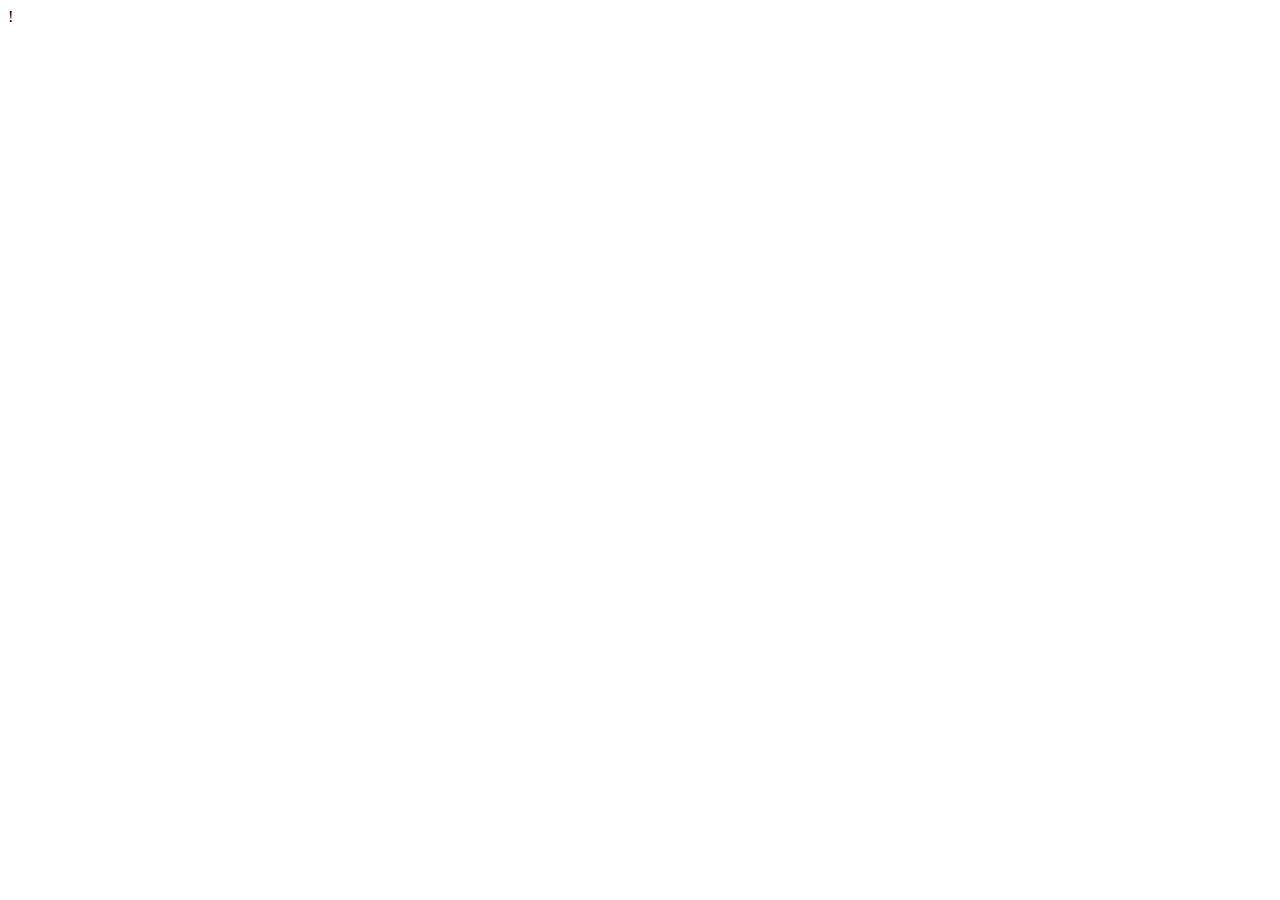
==== Earthquakes_past7days/index.html @ e11bcb89 "adding files" ====
!<!DOCTYPE html>
<html lang="en">
<head>
  <meta charset="UTF-8">
  <meta http-equiv="X-UA-Compatible" content="IE=edge">
  <meta name="viewport" content="width=device-width, initial-scale=1.0">
  <title>Leaflet-Basic-Map</title>

  <!-- Leaflet CSS -->
  <link rel="stylesheet" href="https://unpkg.com/leaflet@1.7.1/dist/leaflet.css"
   integrity="sha512-xodZBNTC5n17Xt2atTPuE1HxjVMSvLVW9ocqUKLsCC5CXdbqCmblAshOMAS6/keqq/sMZMZ19scR4PsZChSR7A=="
  crossorigin=""/>

  <!-- d3 JavaScript -->
    <script src="https://d3js.org/d3.v5.min.js"></script>

   <!-- Our CSS -->
    <link rel="stylesheet" type="text/css" href="static/css/style.css">

</head>
<body>
<!-- The div that holds our map -->
  <div id="mapid"></div>

<!-- Leaflet JavaScript -->
  <script src="https://unpkg.com/leaflet@1.7.1/dist/leaflet.js"
   integrity="sha512-XQoYMqMTK8LvdxXYG3nZ448hOEQiglfqkJs1NOQV44cWnUrBc8PkAOcXy20w0vlaXaVUearIOBhiXZ5V3ynxwA=="
   crossorigin=""></script>
<!-- API key -->
 <script type="text/javascript" src="static/js/config.js"></script>
<!-- Our JavaScript -->
 <script type="text/javascript" src="static/js/logicStep1.js"></script>     
</body>
</html>
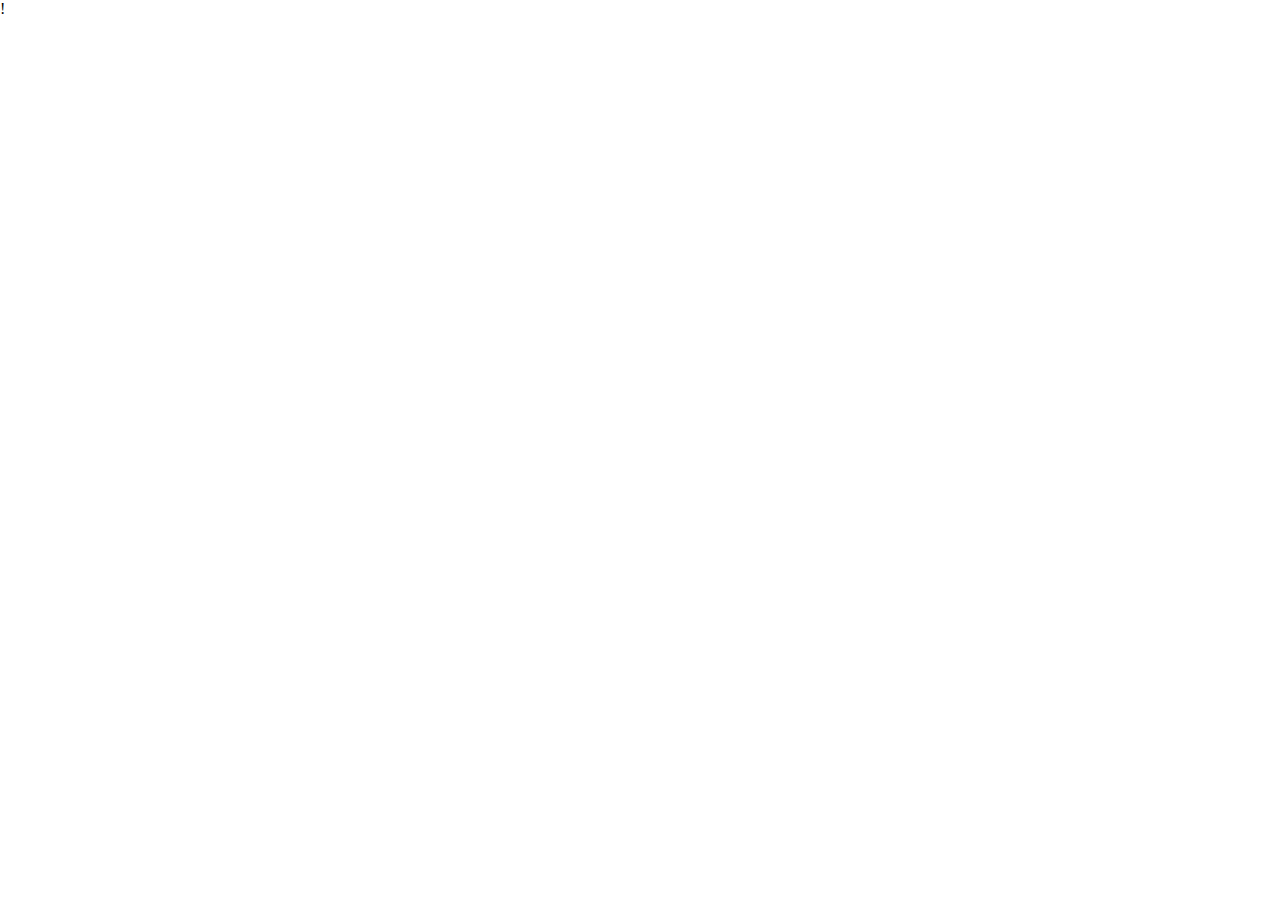
==== commit 86666f1f: "adding earthquake info" ====
--- a/Earthquakes_past7days/index.html
+++ b/Earthquakes_past7days/index.html
@@ -29,6 +29,6 @@
 <!-- API key -->
  <script type="text/javascript" src="static/js/config.js"></script>
 <!-- Our JavaScript -->
- <script type="text/javascript" src="static/js/logicStep1.js"></script>     
+ <script type="text/javascript" src="static/js/logicStep2.js"></script>     
 </body>
 </html>--- a/Earthquakes_past7days/static/css/style.css
+++ b/Earthquakes_past7days/static/css/style.css
@@ -0,0 +1,8 @@
+html,
+body,
+#mapid {
+  width: 100%;
+  height: 100%;
+  padding: 0;
+  margin: 0;
+}